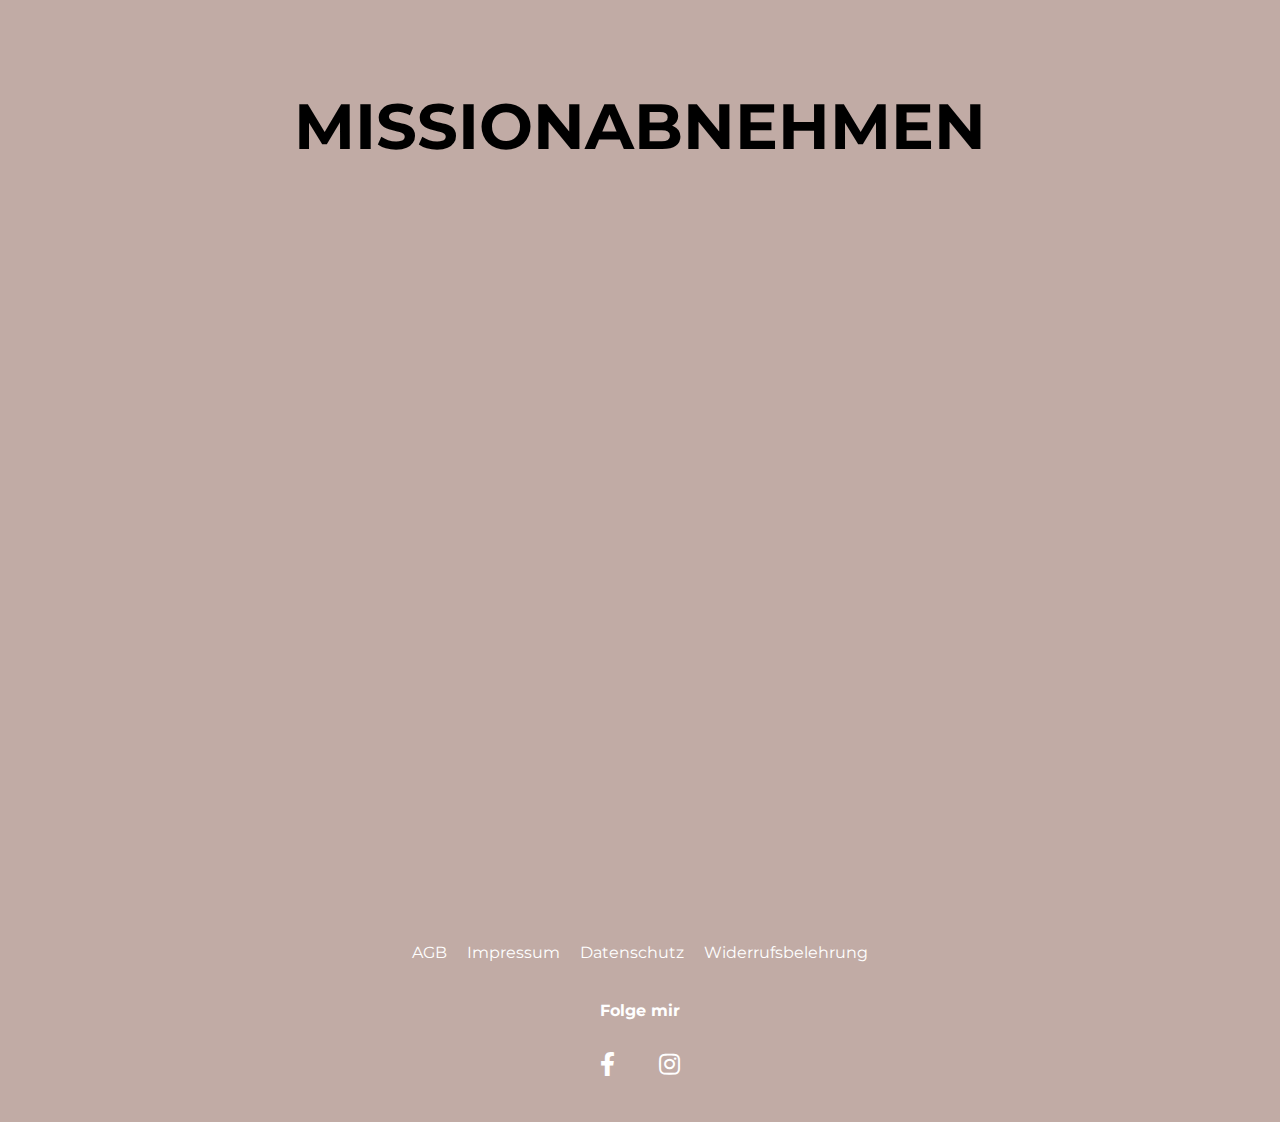
==== Missionabnehmen.html @ 7f708e7d "Add files via upload" ====
<!DOCTYPE html>
<html lang="en">
<head>
    <meta charset="UTF-8">
    <meta name="viewport" content="width=device-width, initial-scale=1.0">
    <link rel="stylesheet" href="style2.css">
    <link rel="preconnect" href="https://fonts.googleapis.com">
<link href="https://fonts.googleapis.com/css2?family=Merriweather:wght@300&display=swap" rel="stylesheet">  
<link href="https://fonts.googleapis.com/css2?family=Montserrat:wght@400;500&display=swap" rel="stylesheet">
<link rel="stylesheet" href="https://fonts.googleapis.com/css2?family=Material+Symbols+Outlined:opsz,wght,FILL,GRAD@20..48,100..700,0..1,-50..200" />  
<link rel="stylesheet" href="https://cdnjs.cloudflare.com/ajax/libs/font-awesome/5.15.3/css/all.min.css">

    <title>Missionabnehmen</title>
</head>
<body>
    <div class="container">
        <h1>MISSIONABNEHMEN</h1>
        <h2>Hypnose, die verändert</h2>
        <div class="box">
            <a href="http://missionfeelgood.rf.gd/booking.html">Kostenfreier Kennenlerncall</a>
            <a href="https://www.missionabnehmen.de">Zur Homepage</a>
            <a href="https://www.missionabnehmen.de/Hypnose">Zur Hypnose</a>
            
            <a href="http://missionfeelgood.rf.gd/booking.html">Termin Buchen</a>
        </div>
    </div>
    



    <footer class="footer">
        <div class="container1">
            <div class="footer-content">
                <div class="footer-links">
                    <ul>
                        <li><a href="https://www.missionrauchfrei.de/agb/">AGB</a></li>
                        <li><a href="https://www.missionrauchfrei.de/impressum/">Impressum</a></li>
                        <li><a href="https://www.missionrauchfrei.de/datenschutz/">Datenschutz</a></li>
                        <li><a href="https://www.missionrauchfrei.de/widerrufsrecht/">Widerrufsbelehrung</a></li>
                    </ul>
                </div>
                <div class="social-links">
                    <h4>Folge mir</h4>
                    <a href="https://www.facebook.com/Missionrauchfrei/" target="_blank" rel="noopener noreferrer"><i class="fab fa-facebook-f" ></i></a>
                        <a href="https://www.instagram.com/missionabnehmen.de/" target="_blank" rel="noopener noreferrer"><i class="fab fa-instagram"></i></a>
                </div>
            </div>
        </div>
    </footer>


    <script src="main2.js"></script>
</body>
</html>
---- style2.css ----
*,
*::before,
*::after {
  box-sizing: border-box;
}
html{
    height: 100%;
    margin: 0;
    padding: 0;
}
body {
    font-family: Georgia, 'Times New Roman', Times, serif;
    margin: 0;
    padding: 0;
    overflow-x: hidden;
    height: 100%;
    background-color: #c1aba5;
    color: white;
    font-family: 'Montserrat', Arial, sans-serif;
}

.container {
    display: flex;
    flex-direction: column;
    align-items: center;
    justify-content: top;
    min-height: 100vh;
    background-size: cover;
}

h1 {
    padding-top: 5rem;
    font-size: 2rem;
    line-height: .1;
}
h2{
   font-size: 1.5rem;
}
.box {
    width: 300px;
    height: 400px;
    background-color: rgba(0, 0, 0, 0.4);
    display: flex;
    flex-direction: column;
    align-items: center;
    justify-content: center;
    margin-top: 5rem;
    gap: 50px;

}
.box a {
    text-align: center;
    display: block; /* Damit der Link die gesamte Breite des Containers einnimmt */
}

a {
    text-decoration: none;
    font-family: 'Courier New', Courier, monospace;
    color: white;
    font-size: 1.5rem;
}

/* Für Tablets */
@media (min-width: 768px) {
    h1 {
        font-size: 3rem;
        color: black;
    }
    h2{
        font-size: 2rem;
        color: black;
     }
    .box {
        width: 250px;
        height: 250px;
    }
}

/* Für Desktop */
@media (min-width: 1024px) {
    h1 {
        font-size: 4rem;
        color: black;
    }
    h2{
        font-size: 3rem;
        color: black;
     }
    .box {
        width: 300px;
        height: 300px;
    }
}

/* Für Handys */
@media (max-width: 767px) {
    body {
        background-image: linear-gradient(rgba(0, 0, 0, 0.35), rgba(0, 0, 0, 0.25)), url('Carina.jpg');
        background-size: cover; /* Das Bild wird so skaliert, dass es den gesamten Container füllt */
        background-repeat: no-repeat; /* Das Bild wird nicht wiederholt */
        background-position: center center;
    }

}

/* Verstecken Sie die Elemente zu Beginn */
h1, h2, .box, .box > * {
    opacity: 0;
    transform: translateY(20px);
    transition: opacity 0.5s, transform 0.5s;
}

/* Klasse, die später mit JavaScript hinzugefügt wird, um die Elemente sichtbar zu machen */
.show {
    opacity: 1;
    transform: translateY(0);
}

a::after {
    content: '';
    display: block;
    width: 0;
    height: 2px;
    background: white;
    transition: width 0.5s;
}

/* a.show-underline::after {
    width: 100%;
} */

a:hover {
    transform: translateY(-5px) scale(1.05); /* leicht nach oben bewegen und vergrößern */
    transition: transform 0.3s; /* sanfte Animation */
}



footer{
    background-color: #c1aba5;
    font-family: 'Montserrat', Arial, sans-serif;
    
}
.container1 {
    width: 100%;
    max-width: 1200px; 
    margin: 0 auto; 
    padding: 0 15px;
    font-family: 'Montserrat', Arial, sans-serif;
    
}

.footer-content {
    display: flex;
    flex-direction: column;
    align-items: center;
    text-align: center;
    font-family: 'Montserrat', Arial, sans-serif;
}

.footer-links ul {
    list-style: none;
    padding: 0;
    padding-top: 3vh;
    display: flex;
    flex-direction: column;
    gap: 10px;
    font-family: 'Montserrat', Arial, sans-serif;
}

.footer-links ul li a {
    color: inherit;
    text-decoration: none;
    font-family: 'Montserrat', Arial, sans-serif;
    font-size: 1rem; 
}
.footer-links a:hover {
    color: #524946;
    transition: .5s;
}
.social-links a {
    font-size: 24px;
    margin: 10px 20px;
    color: inherit;
    transition: all 0.5s ease;
    display: inline-block;

}

.social-links :hover {
    scale: 1.3;
    transition: .5s;
}
.social-links h4:hover{
    scale: 1;
}

.social-links {
        margin-bottom: 30px;
    }
@media (min-width: 768px) {
    .footer-links ul {
        flex-direction: row;
        justify-content: center;
        gap: 20px;
    }
    
    
}
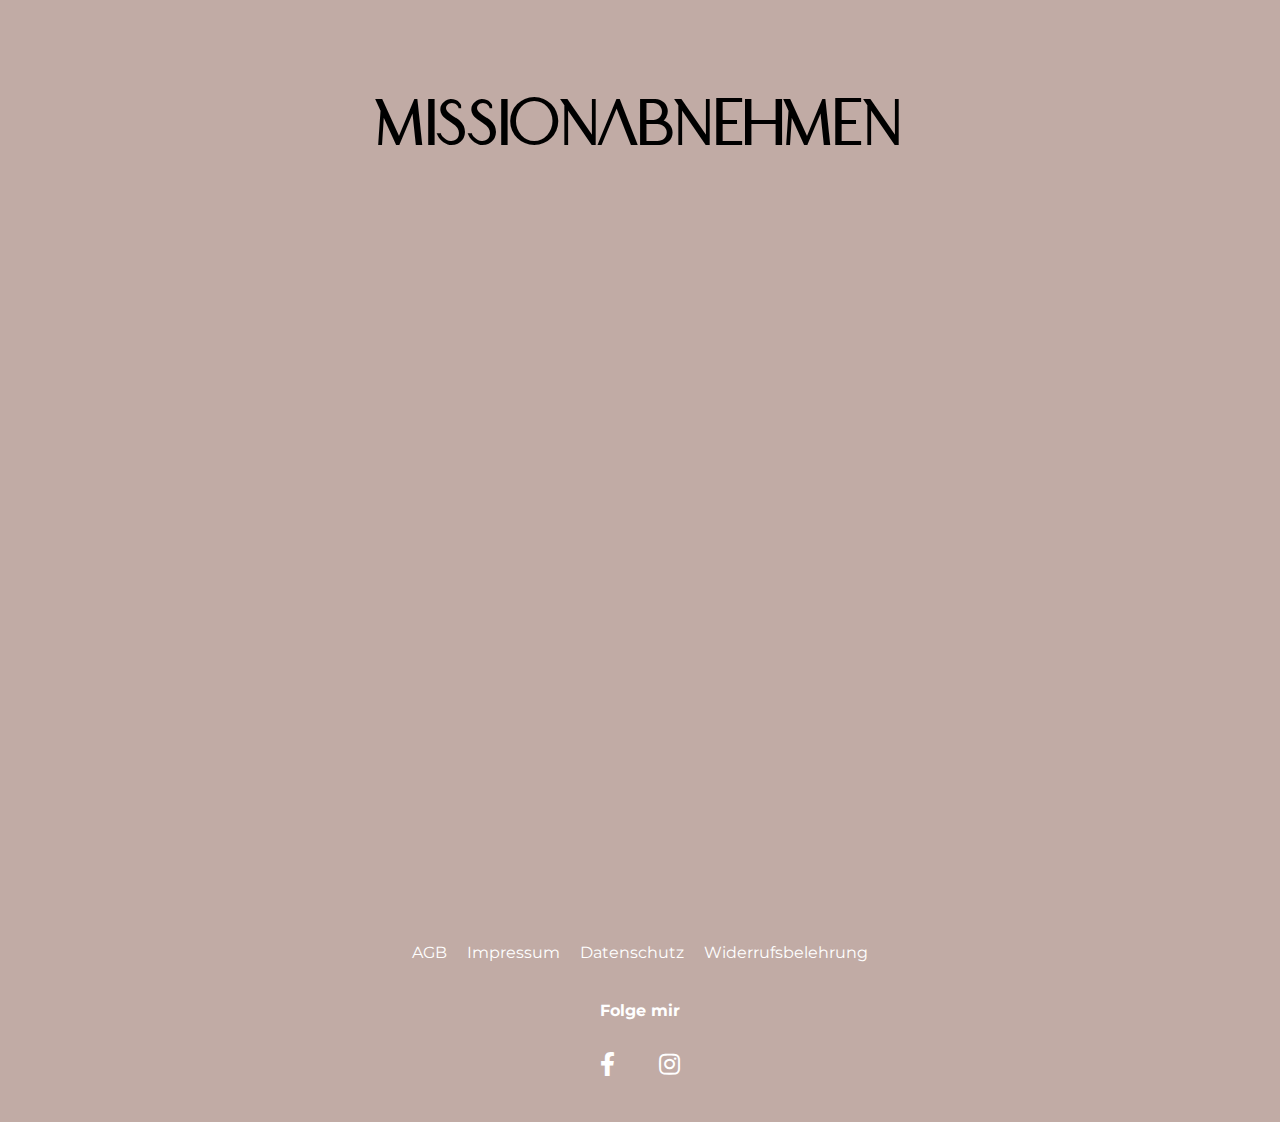
==== commit 0997d037: "Update Missionabnehmen.html" ====
--- a/Missionabnehmen.html
+++ b/Missionabnehmen.html
@@ -14,14 +14,14 @@
 </head>
 <body>
     <div class="container">
-        <h1>MISSIONABNEHMEN</h1>
-        <h2>Hypnose, die verändert</h2>
+        <h1 style="font-family: BOOWIE Regular">MISSIONABNEHMEN</h1>
+        <h2 style="font-family: BOOWIE Regular">Hypnose, die verändert</h2>
         <div class="box">
-            <a href="http://missionfeelgood.rf.gd/booking.html">Kostenfreier Kennenlerncall</a>
-            <a href="https://www.missionabnehmen.de">Zur Homepage</a>
-            <a href="https://www.missionabnehmen.de/Hypnose">Zur Hypnose</a>
+            <a style="font-family: 'Montserrat', Arial, sans-serif;" href="http://missionfeelgood.rf.gd/bookingkennenlerncall.html">Kostenfreier Kennenlerncall</a>
+            <a style="font-family: 'Montserrat', Arial, sans-serif;" href="https://www.missionabnehmen.de">Zur Homepage</a>
+            <a style="font-family: 'Montserrat', Arial, sans-serif;" href="https://www.missionabnehmen.de/Hypnose">Zur Hypnose</a>
             
-            <a href="http://missionfeelgood.rf.gd/booking.html">Termin Buchen</a>
+            <a style="font-family: 'Montserrat', Arial, sans-serif;" href="http://missionfeelgood.rf.gd/booking.html">Termin buchen</a>
         </div>
     </div>
     
@@ -51,4 +51,4 @@
 
     <script src="main2.js"></script>
 </body>
-</html>+</html>
--- a/style2.css
+++ b/style2.css
@@ -3,6 +3,12 @@
 *::after {
   box-sizing: border-box;
 }
+@font-face {
+    font-family: 'BOOWIE Regular';
+    font-style: normal;
+    font-weight: normal;
+    src: local('BOOWIE Regular'), url('BOOWIE.woff') format('woff');
+    }
 html{
     height: 100%;
     margin: 0;
@@ -95,7 +101,7 @@
 /* Für Handys */
 @media (max-width: 767px) {
     body {
-        background-image: linear-gradient(rgba(0, 0, 0, 0.35), rgba(0, 0, 0, 0.25)), url('Carina.jpg');
+        background-image: linear-gradient(rgba(0, 0, 0, 0.35), rgba(0, 0, 0, 0.25)), url('Carina2.jpg');
         background-size: cover; /* Das Bild wird so skaliert, dass es den gesamten Container füllt */
         background-repeat: no-repeat; /* Das Bild wird nicht wiederholt */
         background-position: center center;
@@ -206,4 +212,4 @@
     }
     
     
-}+}
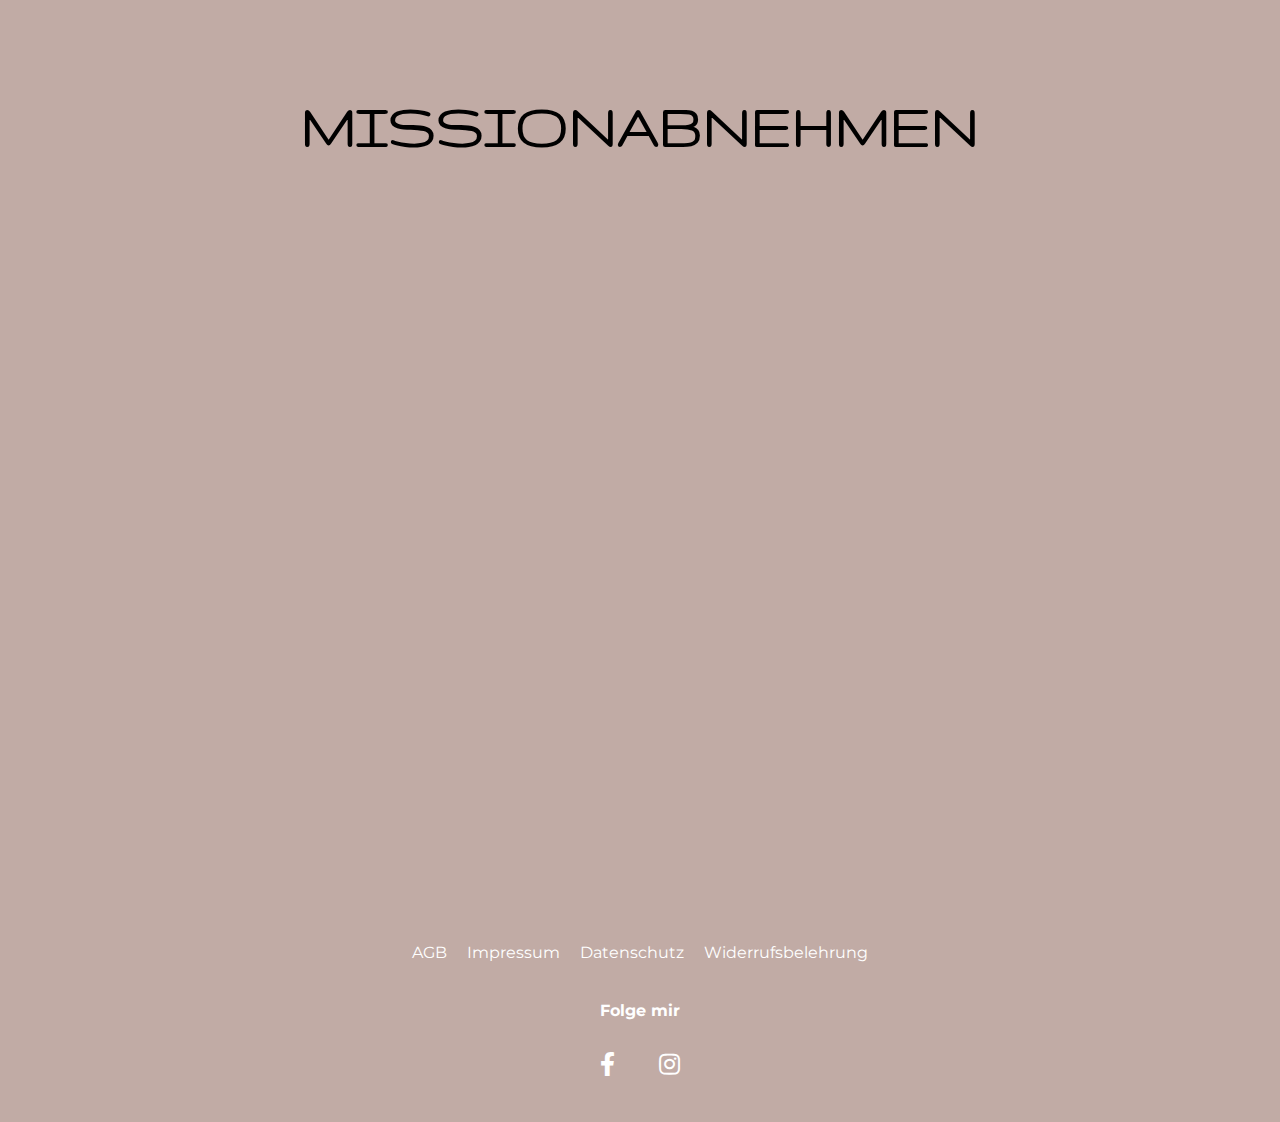
==== commit ebcaf887: "Update Missionabnehmen.html" ====
--- a/Missionabnehmen.html
+++ b/Missionabnehmen.html
@@ -9,13 +9,15 @@
 <link href="https://fonts.googleapis.com/css2?family=Montserrat:wght@400;500&display=swap" rel="stylesheet">
 <link rel="stylesheet" href="https://fonts.googleapis.com/css2?family=Material+Symbols+Outlined:opsz,wght,FILL,GRAD@20..48,100..700,0..1,-50..200" />  
 <link rel="stylesheet" href="https://cdnjs.cloudflare.com/ajax/libs/font-awesome/5.15.3/css/all.min.css">
-
+<link rel="preconnect" href="https://fonts.googleapis.com">
+<link rel="preconnect" href="https://fonts.gstatic.com" crossorigin>
+<link href="https://fonts.googleapis.com/css2?family=Bebas+Neue&family=Gruppo&family=Merriweather:wght@300&family=Raleway&display=swap" rel="stylesheet">
     <title>Missionabnehmen</title>
 </head>
 <body>
     <div class="container">
-        <h1 style="font-family: BOOWIE Regular">MISSIONABNEHMEN</h1>
-        <h2 style="font-family: BOOWIE Regular">Hypnose, die verändert</h2>
+        <h1 style="font-family: 'Gruppo', sans-serif;">MISSIONABNEHMEN</h1>
+        <h2 style="font-family: 'Gruppo', sans-serif;">Hypnose, die verändert</h2>
         <div class="box">
             <a style="font-family: 'Montserrat', Arial, sans-serif;" href="http://missionfeelgood.rf.gd/bookingkennenlerncall.html">Kostenfreier Kennenlerncall</a>
             <a style="font-family: 'Montserrat', Arial, sans-serif;" href="https://www.missionabnehmen.de">Zur Homepage</a>
